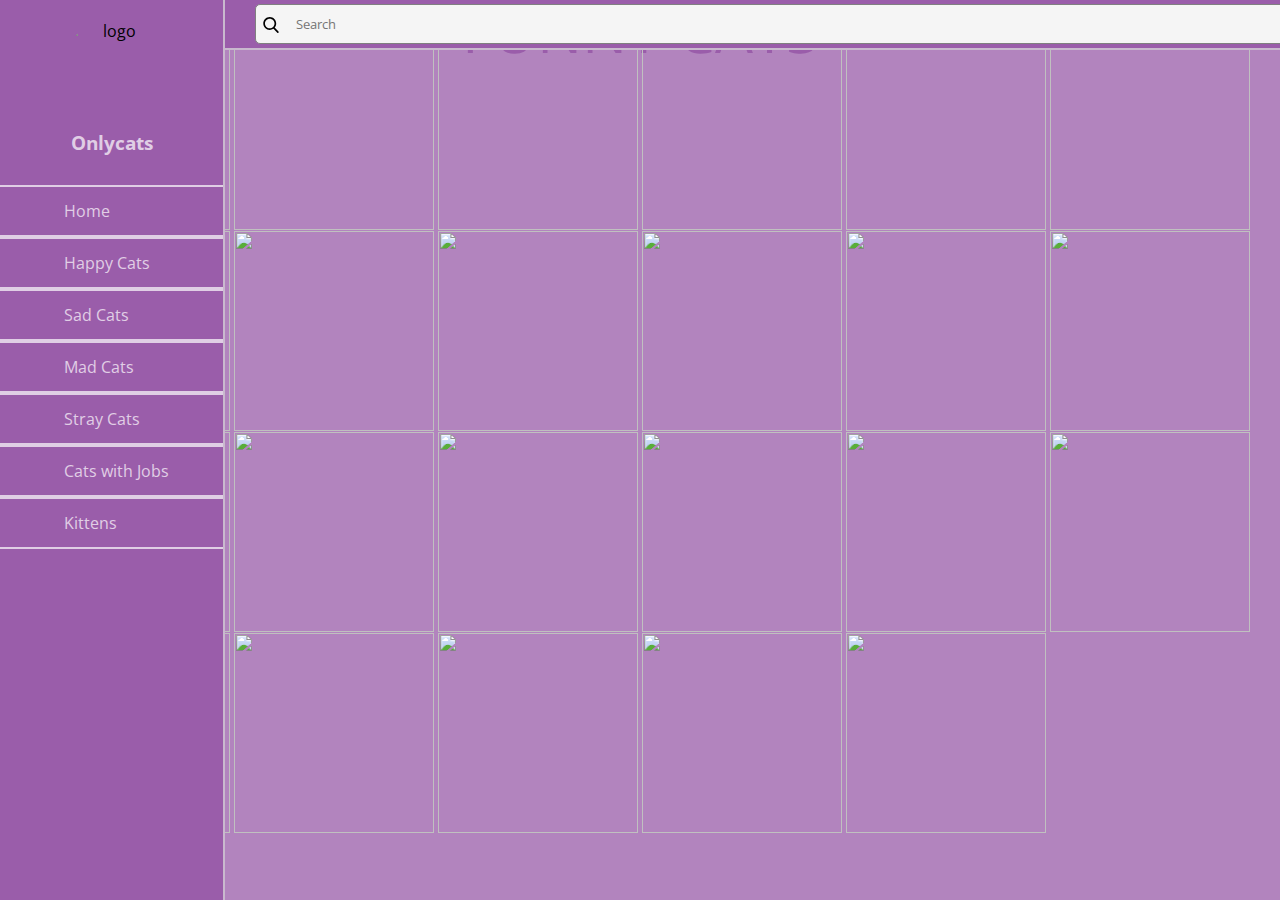
==== index2.html @ 5b1d4652 "f" ====
<!DOCTYPE html>
<html lang="en">
    <head>
    <link rel="stylesheet" href="https://use.fontawesome.com/releases/v5.8.1/css/all.css">
    <meta charset="UTF-8">
    <meta http-equiv="X-UA-Compatible" content="IE=edge">
    <meta name="viewport" content="width=device-width, initial-scale=1.0">
    <title>Funny Cats</title>
    <link rel="stylesheet" href="style.css"> 
    </head>

    <body>
        <div class="wrapper">
            <div class="sidebar">
                    <div class="profile">
                        <img src="https://i.imgur.com/dDh77fx.png" alt="logo">
                        <h3>Onlycats</h3>
                    </div>
                    <ul>
                        <li><a href="#"> 
                            <span class="icon"><i class="fa-solid fa-cat"></i></span>
                            <span class="item">Home</span>
                        </a></li>
                        <li><a href="#">
                            <span class="icon"><i class="fa-solid fa-cat"></i></span>
                            <span class="item">Happy Cats</span>
                        </a></li>
                        <li><a href="#">
                            <span class="icon"><i class="fa-solid fa-cat"></i></span>
                            <span class="item">Sad Cats</span>
                        </a></li>
                        <li><a href="#">
                            <span class="icon"><i class="fa-solid fa-cat"></i></span>
                            <span class="item">Mad Cats</span>
                        </a></li>
                        <li><a href="#">
                            <span class="icon"><i class="fa-solid fa-cat"></i></span>
                            <span class="item">Stray Cats</span>
                        </a></li>
                        <li><a href="#">
                            <span class="icon"><i class="fa-solid fa-cat"></i></span>
                            <span class="item">Cats with Jobs</span>
                        </a></li>
                        <li><a href="#">
                            <span class="icon"><i class="fa-solid fa-cat"></i></span>
                            <span class="item">Kittens</span>
                        </a></li>
                    </ul>
           
                </div>
                <nav>
                <div class="section">
                    <div class="top_navbar">
                        
                        <div class="wrapper">
    <img class="search-icon" src="[data-uri]" />
    <input class="search" placeholder="Search" type="text" >
    <img class="clear-icon" src="[data-uri]" />
  </div>  

                        <div class="profile">
                            <img src="https://i.imgur.com/9SJO7lk.png" class="user-pic" onclick="toggleMenu()">
                        
                            <div class="sub-menu-wrap" id="subMenu">
                                <div class="sub-menu">
                                    <div class="user-info">
                                        
                                        <h2>Sasha's Page</h2>
                                    </div>
                                    <hr>

                                    <a href="#" class="sub-menu-link">
                                        
                                        <p> Edit Profile</p>
                                        <span>></span>
                                    </a>
                                    <a href="#" class="sub-menu-link">
                                        
                                        <p> Settings</p>
                                        <span>></span>
                                    </a>
                                    <a href="#" class="sub-menu-link">
                                        
                                        <p> Help</p>
                                        <span>></span>
                                    </a>
                                    <a href="#" class="sub-menu-link">
                                        
                                        <p> Logout</p>
                                        <span>></span>
                                    </a>
                                </div>
                            </div>
                    
                    </div>
                </div>
                </div>
               
        
            </nav>
            </div>


<script>
let subMenu = document.getElementById("subMenu");

function toggleMenu(){
    subMenu.classList.toggle("open-menu");
}

</script>

<div class="grid-container"> 
<div id="gallery">
  <br>
  <h1>FUNNY CATS</h1>
  <p style="font-size: 60px; text-align: center;color: rgb(154, 93, 170);">FUNNY CATS</p>
  <br>
   <img src="https://imgur.com/uIZi8yq.png">
   <img src="https://imgur.com/Je6xVmu.png">
   <img src="https://imgur.com/hCpoHTA.png">
   <img src="https://imgur.com/uaCnl26.png">
   <img src="https://imgur.com/T6KGhJL.png">
   <img src="https://imgur.com/AuegIj3.png">
   <img src="https://imgur.com/nWVzex5.png">
   <img src="https://imgur.com/xcqxRVH.png">
   <img src="https://imgur.com/PRSIjqa.png">
   <img src="https://imgur.com/ojHtggF.png">
   <img src="https://imgur.com/zvhUnB8.png">
   <img src="https://imgur.com/56G9bks.png">
   <img src="https://imgur.com/FmX57nz.png">
   <img src="https://imgur.com/22Tp5rS.png">
   <img src="https://imgur.com/EANhmut.png">
   <img src="https://imgur.com/VDY5gWB.png">
   <img src="https://imgur.com/n5uZ2hn.gif">
   <img src="https://imgur.com/KU1aeIc.png">
   <img src="https://i.imgur.com/9SJO7lk.png">
   <img src="https://imgur.com/tVBnJML.png">
   <img src="https://imgur.com/hm5CrTS.png">
   <img src="https://imgur.com/SfegJ5y.png">
   <img src="https://imgur.com/V9UqCRg.png">

  </div>
</div>
</body>
</html>
---- style.css ----
@import url('https://fonts.googleapis.com/css2?family=Open+Sans:wght@300;400;600;700;800&display=swap');
*{
    list-style: none;
    text-decoration: none;
    margin: 0;
    padding: 0;
    box-sizing: border-box;
    font-family: 'Open Sans', sans-serif;
}

body{
    background: #B284BE;
}

.wrapper .sidebar{
    background: rgb(154, 93, 170);
    border-right: 2px solid rgb(201, 185, 206);
    position: fixed;
    top: 0;
    left: 0;
    width: 225px;
    height: 100%;
    padding: 20px 0;
    transition: all 0.5s ease;
}

.wrapper .sidebar .profile{
    margin-bottom: 30px;
    text-align: center;
}

.wrapper .sidebar .profile img{
    display: block;
    width: 100px;
    height: 100px;
    border-radius: 50%;
    margin: 0 auto;
}

.wrapper .sidebar .profile h3{
    color: #E0CEE5;
    margin: 10px 0 5px;
}

.wrapper .sidebar ul li a{
    display: block;
    padding: 13px 30px;
    border-block: 2px solid #E0CEE5;
    border-spacing: 0px;
    color: rgb(224, 206, 229);
    font-size: 16px;
    position: relative;
    font-family: 'open sans', sans-serif;
}

.wrapper .sidebar ul li a .icon{
    color: #E0CEE5;
    width: 30px;
    display: inline-block;
}

.wrapper .sidebar ul li a:hover,
.wrapper .sidebar ul li a.active{
    color: #C9B9CE;
    background:white;
    border-right: 2px solid rgb(201, 185, 206);
}

.wrapper .sidebar ul li a:hover .icon,
.wrapper .sidebar ul li a.active .icon{
    color: #C9B9CE;
}

.wrapper .sidebar ul li a:hover:before,
.wrapper .sidebar ul li a.active:before{
    display: block;
}

.wrapper .section{
    width: calc(100% - 225px);
    margin-left: 225px;
    transition: all 0.5s ease;
}
.wrapper .section .top_navbar{
    background-color: rgb(154, 93, 170);
    border-bottom: 2px solid rgb(201, 185, 206);
    height: 50px;
    width: 1311px;
    display: flex;
    align-items: center;
    padding: 0 30px;
    
}

.section .top_navbar .profile img{
    position: absolute;
    top: 5%;
    left: 95%;
    right: 15;
    display: block;
    width: 40px;
    height: 40px;
    border-radius: 50%;
    cursor: pointer;
    margin-right: 0px;
    
    
}

.sub-menu-wrap{
    position: fixed;
    top: 5%;
    right: 1%;
    width: 320px;
    max-height: 0px;
    overflow: hidden;
    transition: max-height 0.5s;
}
.sub-menu-wrap.open-menu{
    max-height: 400px;
}

.sub-menu{
    background: rgb(154, 93, 170);
    padding: 20px;
    margin: 10px;

}
.user-info{
    display: flex;
    align-items: center;
}
.user-info h3{
    font-weight: 500;
}
.user-info img{
    width: 60px;
    border-radius: 50%;
    margin-right: 15px;
}
.sub-menu hr{
    border: 0;
    height: 1px;
    width: 100%;
    background: #E0CEE5;
    margin: 15px 0 10px;
}

.sub-menu-link{
    display: flex;
    align-items: center;
    text-decoration: none;
    color: #E0CEE5;
    margin: 12px 0;
}
.sub-menu-link p{
    width: 100%;
}
.sub-menu-link img{
width: 40px;
background: #C9B9CE;
border-radius: 50%;
padding: 8px;
margin-right: 15px;
}
.sub-menu-link span{
    font-size: 22px;
    transition: transform 0.5s;
}
.sub-menu-link:hover span{
    transform: translateX(5px);
}
.sub-menu-link:hover p{
    font-weight: 600;
}
.wrapper {
    position: absolute;
    display: flex;
    min-width: 1150px;
    align-items: center;
  }
 .search-icon {
    position: absolute;
    top: 13px;
    left: 8px;
    width: 16px;
  }

  .clear-icon {
    position: absolute;
    top: 13px;
    right: 10px;
    width: 15px;
    cursor: pointer;
    <!-- visibility: hidden; -->
  }
.search {
    border: 1px solid grey;
    border-radius: 5px;
    height: 40px;
    width: 100%;
    padding: 2px 23px 2px 40px;
    outline: 0;
    background-color: #f5f5f5;
  }
 .search:hover, .search:focus {
    border: 1.5px solid #009688;
    background-color: white;
  }
  const clearIcon = document.querySelector(".clear-icon");
  const searchBar = document.querySelector(".search");

  searchBar.addEventListener("keyup", () => {
    if(searchBar.value && clearIcon.style.visibility != "visible"){
      clearIcon.style.visibility = "visible";
    } else if(!searchBar.value) {
      clearIcon.style.visibility = "hidden";
    }
  });

  clearIcon.addEventListener("click", () => {
    searchBar.value = "";
    clearIcon.style.visibility = "hidden";
  })

  .grid-container{
    display: grid;
    column-count:4;
   column-gap:5px;
  }
#gallery {
    
   padding:30px;
   line-height:0;
   
}

#gallery img {
   width: 200px !important;
   height: 200px !important;
   margin-bottom:1px;
}

#gallery img:hover {
   filter:grayscale(100%);
}
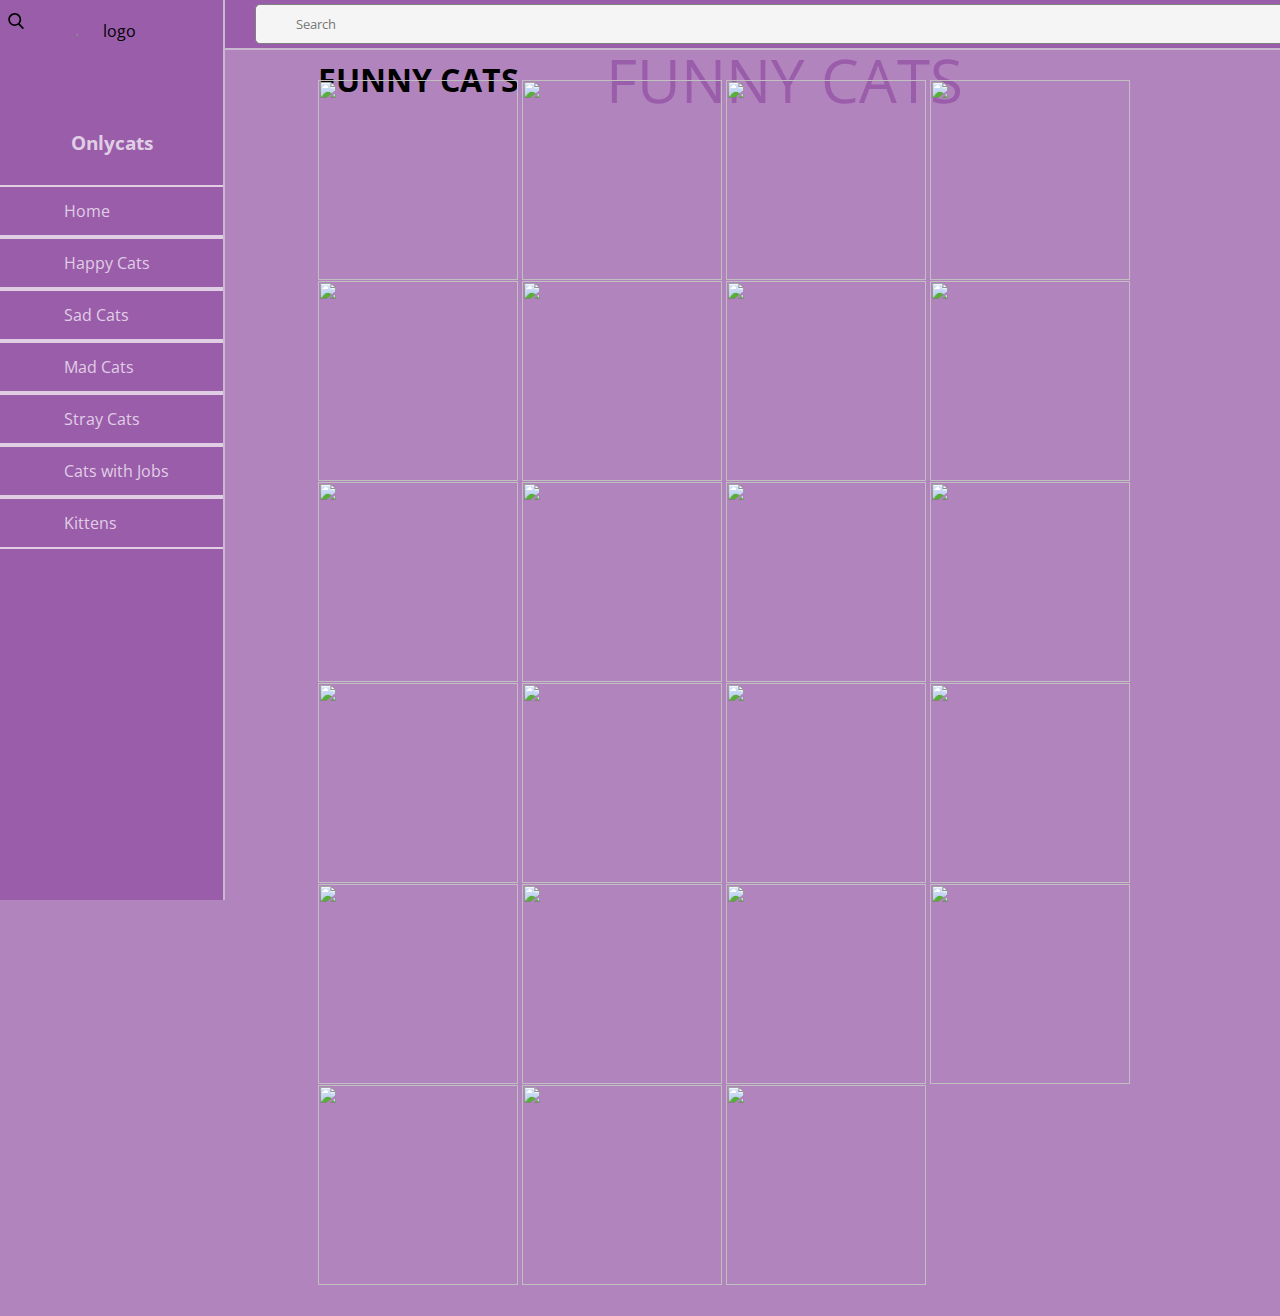
==== commit 868ed128: "aa" ====
--- a/index2.html
+++ b/index2.html
@@ -45,6 +45,7 @@
                             <span class="icon"><i class="fa-solid fa-cat"></i></span>
                             <span class="item">Kittens</span>
                         </a></li>
+                        
                     </ul>
            
                 </div>
--- a/style.css
+++ b/style.css
@@ -81,20 +81,35 @@
     margin-left: 225px;
     transition: all 0.5s ease;
 }
-.wrapper .section .top_navbar{
+/* .wrapper {
+
+}
+.section{
+
+}  */
+.top_navbar{
     background-color: rgb(154, 93, 170);
     border-bottom: 2px solid rgb(201, 185, 206);
     height: 50px;
-    width: 1311px;
+    width: 100%;
     display: flex;
     align-items: center;
     padding: 0 30px;
     
 }
 
-.section .top_navbar .profile img{
-    position: absolute;
-    top: 5%;
+/* .section {
+
+}
+
+.top_navbar {
+
+}
+.profile{
+
+}  */
+.user-pic{
+   top: 5%;
     left: 95%;
     right: 15;
     display: block;
@@ -174,7 +189,6 @@
     font-weight: 600;
 }
 .wrapper {
-    position: absolute;
     display: flex;
     min-width: 1150px;
     align-items: center;
@@ -192,7 +206,7 @@
     right: 10px;
     width: 15px;
     cursor: pointer;
-    <!-- visibility: hidden; -->
+    visibility: hidden;
   }
 .search {
     border: 1px solid grey;
@@ -209,7 +223,6 @@
   }
   const clearIcon = document.querySelector(".clear-icon");
   const searchBar = document.querySelector(".search");
-
   searchBar.addEventListener("keyup", () => {
     if(searchBar.value && clearIcon.style.visibility != "visible"){
       clearIcon.style.visibility = "visible";
@@ -232,6 +245,7 @@
     
    padding:30px;
    line-height:0;
+   margin-left: 22.5%;
    
 }
 
